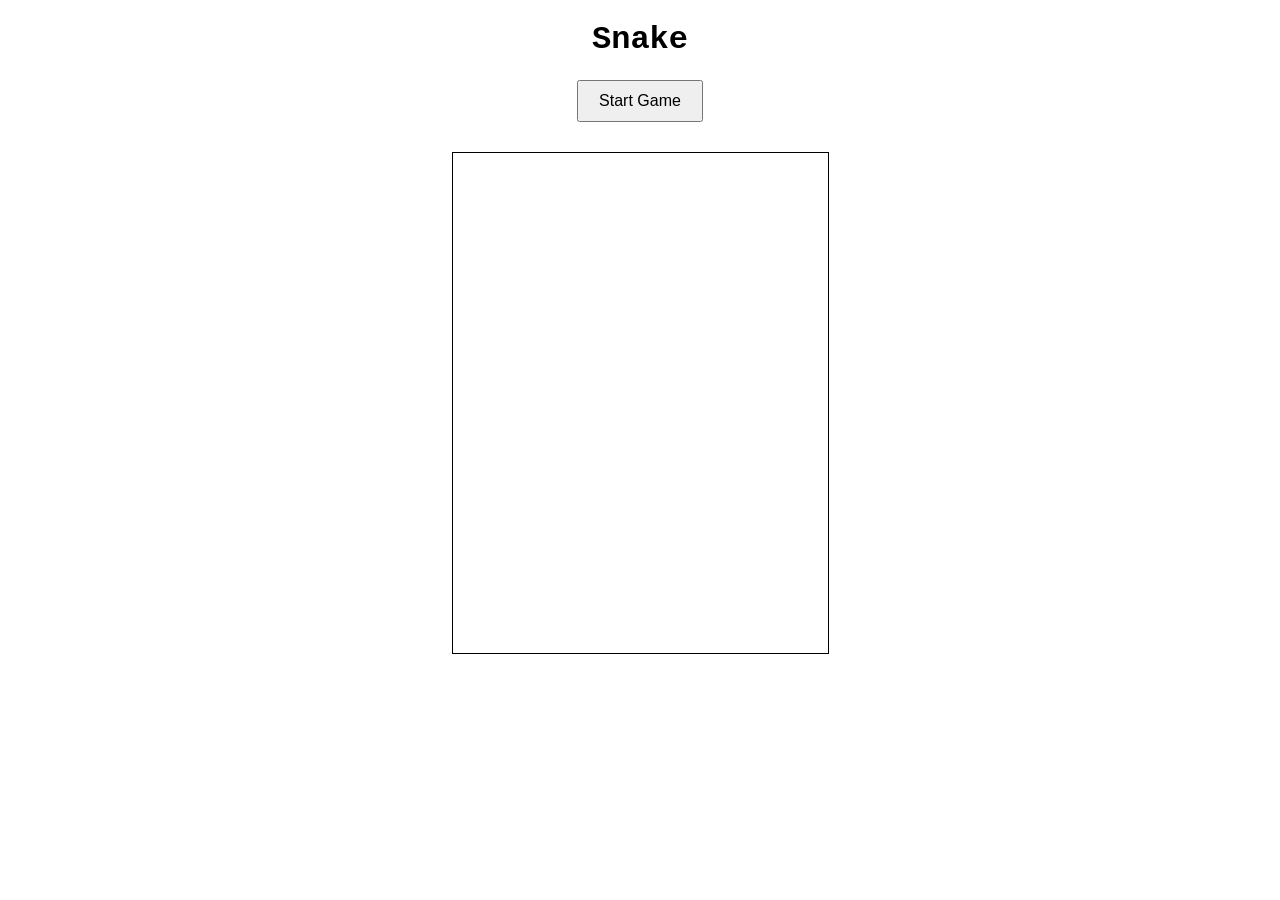
==== index.html @ fc025d75 "renamed html file" ====
<!DOCTYPE html>
<html>
<head>
    <meta charset="UTF-8">
    <meta name="viewport" content="width=device-width, initial-scale=1.0">
    <title>Snake</title>
    <link rel="stylesheet" href="snake.css">
    <script src="snake.js" defer></script>
</head>
<body>
    <h1>Snake</h1>
    <button id="startButton">Start Game</button>
    <canvas id="board"></canvas>
</body>
</html>
---- snake.css ----
body {
    font-family: 'Courier New', Courier, monospace;
    text-align: center;
}

#board {
    border: 1px solid black;
    display: block;
    margin: 20px auto;
}

#startButton {
    padding: 10px 20px;
    font-size: 16px;
    margin-bottom: 10px;
    cursor: pointer;
}

.snake {
    border-radius: 5px;
}

.food {
    border-radius: 50%;
}
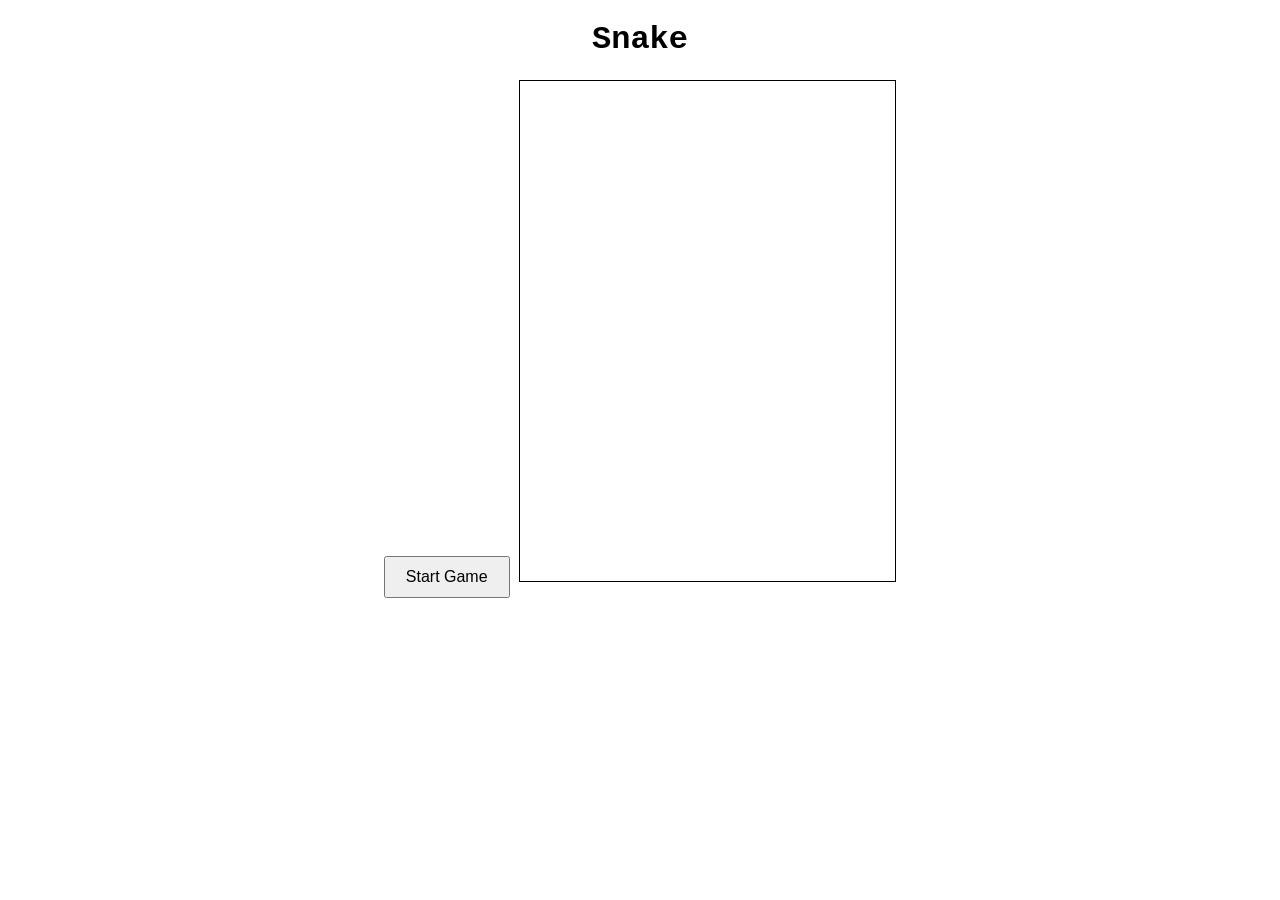
==== commit 35613634: "fixing code 4" ====
--- a/index.html
+++ b/index.html
@@ -5,11 +5,12 @@
     <meta name="viewport" content="width=device-width, initial-scale=1.0">
     <title>Snake</title>
     <link rel="stylesheet" href="snake.css">
-    <script src="snake.js" defer></script>
+    <script src="snake.js"></script>
 </head>
 <body>
     <h1>Snake</h1>
     <button id="startButton">Start Game</button>
     <canvas id="board"></canvas>
+    <div id="gameOverText" style="display: none;">Game Over</div>
 </body>
 </html>
--- a/snake.css
+++ b/snake.css
@@ -5,21 +5,23 @@
 
 #board {
     border: 1px solid black;
-    display: block;
-    margin: 20px auto;
 }
 
 #startButton {
+    margin: 10px auto;
     padding: 10px 20px;
     font-size: 16px;
-    margin-bottom: 10px;
-    cursor: pointer;
 }
 
-.snake {
-    border-radius: 5px;
+#gameOverText {
+    position: absolute;
+    top: 50%;
+    left: 50%;
+    transform: translate(-50%, -50%);
+    font-size: 24px;
+    color: red;
+    background: rgba(0, 0, 0, 0.7);
+    padding: 20px;
+    border-radius: 10px;
+    display: none;
 }
-
-.food {
-    border-radius: 50%;
-}
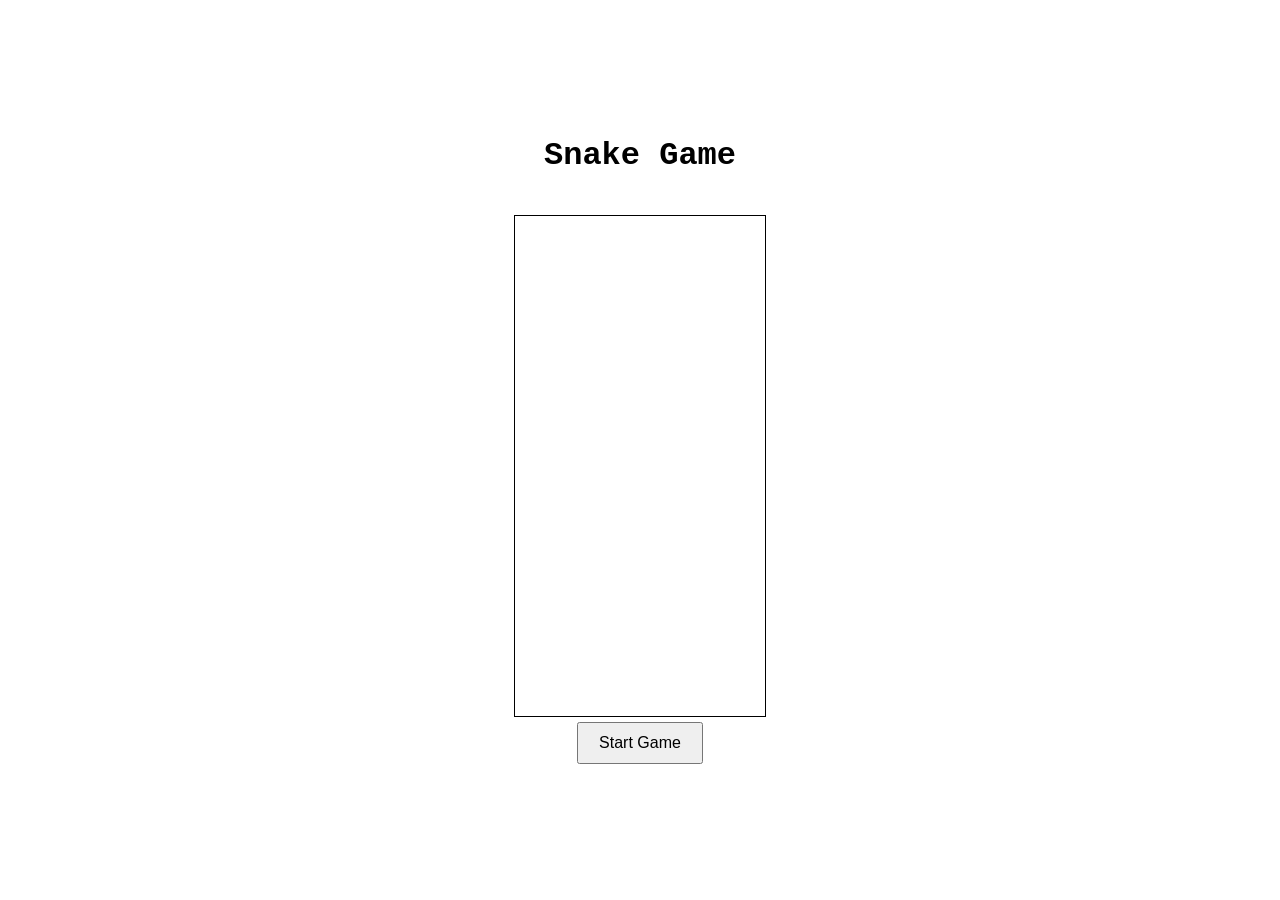
==== commit f5c419ec: "aligning" ====
--- a/index.html
+++ b/index.html
@@ -1,16 +1,67 @@
 <!DOCTYPE html>
-<html>
+<html lang="en">
 <head>
     <meta charset="UTF-8">
     <meta name="viewport" content="width=device-width, initial-scale=1.0">
-    <title>Snake</title>
+    <title>Snake Game</title>
     <link rel="stylesheet" href="snake.css">
-    <script src="snake.js"></script>
+    <style>
+        body {
+            font-family: 'Courier New', Courier, monospace;
+            text-align: center;
+            margin: 0;
+            padding: 0;
+        }
+
+        #game-container {
+            display: flex;
+            flex-direction: column;
+            justify-content: center;
+            align-items: center;
+            height: 100vh;
+        }
+
+        #board-container {
+            position: relative;
+            margin-top: 20px; /* Adjust as needed */
+        }
+
+        #start-button {
+            margin-bottom: 20px;
+            padding: 10px 20px;
+            font-size: 16px;
+            cursor: pointer;
+        }
+
+        #game-over-text {
+            position: absolute;
+            top: 50%;
+            left: 50%;
+            transform: translate(-50%, -50%);
+            font-size: 24px;
+            font-weight: bold;
+            color: red;
+            background: rgba(0, 0, 0, 0.7);
+            padding: 20px;
+            border-radius: 10px;
+            display: none;
+        }
+
+        canvas {
+            border: 1px solid black;
+        }
+    </style>
 </head>
 <body>
-    <h1>Snake</h1>
-    <button id="startButton">Start Game</button>
-    <canvas id="board"></canvas>
-    <div id="gameOverText" style="display: none;">Game Over</div>
+    <div id="game-container">
+        <h1>Snake Game</h1>
+        <div id="board-container">
+            <canvas id="board"></canvas>
+            <div id="game-over-text">Game Over</div>
+        </div>
+        <button id="start-button">Start Game</button>
+    </div>
+
+    <script src="snake.js"></script>
 </body>
 </html>
--- a/snake.css
+++ b/snake.css
@@ -3,25 +3,3 @@
     text-align: center;
 }
 
-#board {
-    border: 1px solid black;
-}
-
-#startButton {
-    margin: 10px auto;
-    padding: 10px 20px;
-    font-size: 16px;
-}
-
-#gameOverText {
-    position: absolute;
-    top: 50%;
-    left: 50%;
-    transform: translate(-50%, -50%);
-    font-size: 24px;
-    color: red;
-    background: rgba(0, 0, 0, 0.7);
-    padding: 20px;
-    border-radius: 10px;
-    display: none;
-}
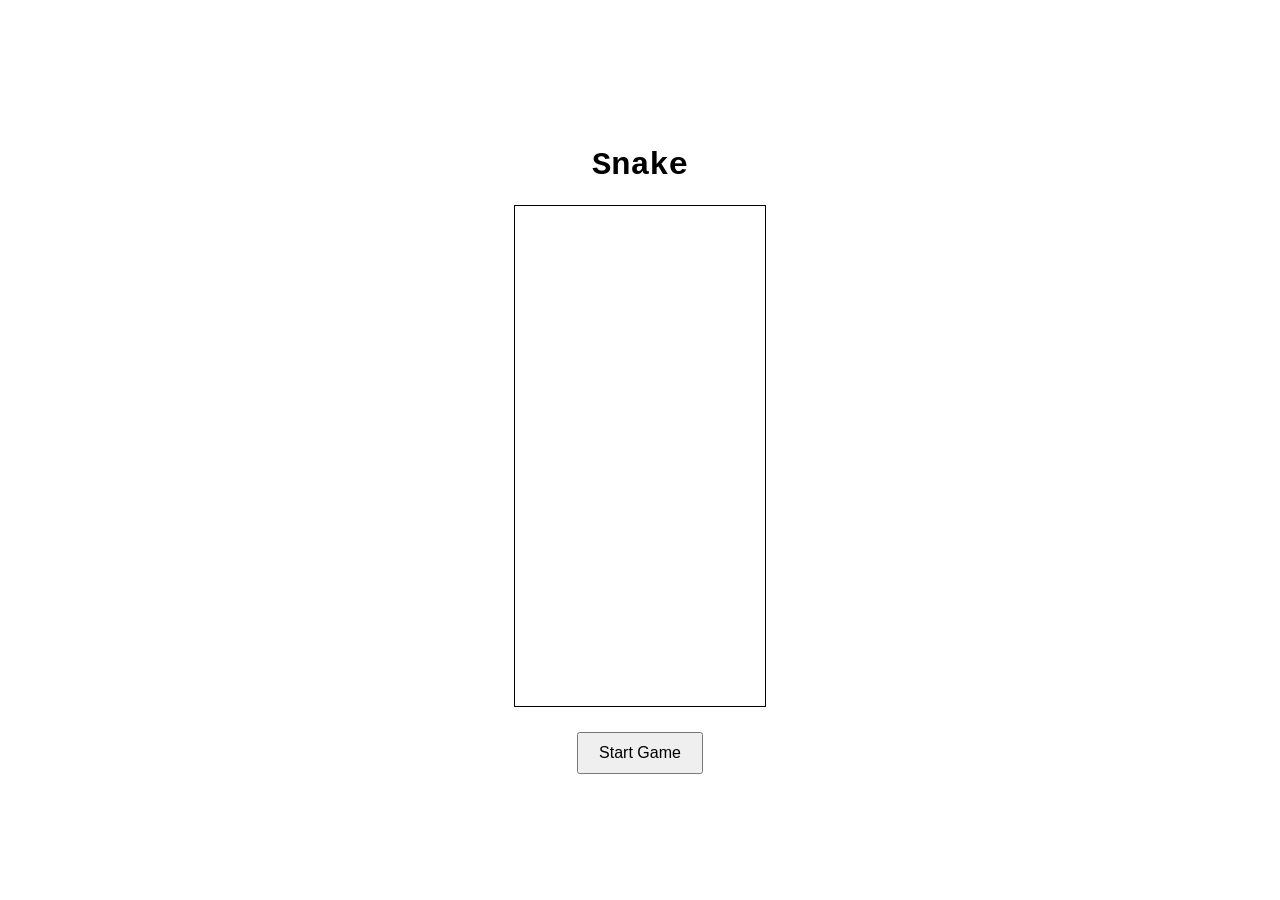
==== commit 1befd859: "adding css and fixing touch" ====
--- a/index.html
+++ b/index.html
@@ -1,67 +1,18 @@
 <!DOCTYPE html>
-<html lang="en">
+<html>
 <head>
     <meta charset="UTF-8">
     <meta name="viewport" content="width=device-width, initial-scale=1.0">
-    <title>Snake Game</title>
+    <title>Snake</title>
     <link rel="stylesheet" href="snake.css">
-    <style>
-        body {
-            font-family: 'Courier New', Courier, monospace;
-            text-align: center;
-            margin: 0;
-            padding: 0;
-        }
-
-        #game-container {
-            display: flex;
-            flex-direction: column;
-            justify-content: center;
-            align-items: center;
-            height: 100vh;
-        }
-
-        #board-container {
-            position: relative;
-            margin-top: 20px; /* Adjust as needed */
-        }
-
-        #start-button {
-            margin-bottom: 20px;
-            padding: 10px 20px;
-            font-size: 16px;
-            cursor: pointer;
-        }
-
-        #game-over-text {
-            position: absolute;
-            top: 50%;
-            left: 50%;
-            transform: translate(-50%, -50%);
-            font-size: 24px;
-            font-weight: bold;
-            color: red;
-            background: rgba(0, 0, 0, 0.7);
-            padding: 20px;
-            border-radius: 10px;
-            display: none;
-        }
-
-        canvas {
-            border: 1px solid black;
-        }
-    </style>
+    <script src="snake.js"></script>
 </head>
 <body>
-    <div id="game-container">
-        <h1>Snake Game</h1>
-        <div id="board-container">
-            <canvas id="board"></canvas>
-            <div id="game-over-text">Game Over</div>
-        </div>
-        <button id="start-button">Start Game</button>
+    <div class="container">
+        <h1>Snake</h1>
+        <canvas id="board"></canvas>
+        <div id="gameOverText" class="overlay">Game Over</div>
     </div>
-
-    <script src="snake.js"></script>
+    <button id="startButton">Start Game</button>
 </body>
 </html>
--- a/snake.css
+++ b/snake.css
@@ -1,5 +1,40 @@
 body {
     font-family: 'Courier New', Courier, monospace;
     text-align: center;
+    margin: 0;
+    height: 100vh;
+    display: flex;
+    justify-content: center;
+    align-items: center;
+    flex-direction: column;
 }
 
+.container {
+    position: relative;
+    margin-bottom: 20px;
+}
+
+#board {
+    border: 1px solid black;
+    cursor: pointer;
+}
+
+#startButton {
+    padding: 10px 20px;
+    font-size: 16px;
+    cursor: pointer;
+}
+
+.overlay {
+    position: absolute;
+    top: 50%;
+    left: 50%;
+    transform: translate(-50%, -50%);
+    font-size: 24px;
+    font-weight: bold;
+    color: red;
+    background: rgba(0, 0, 0, 0.7);
+    padding: 20px;
+    border-radius: 10px;
+    display: none;
+}
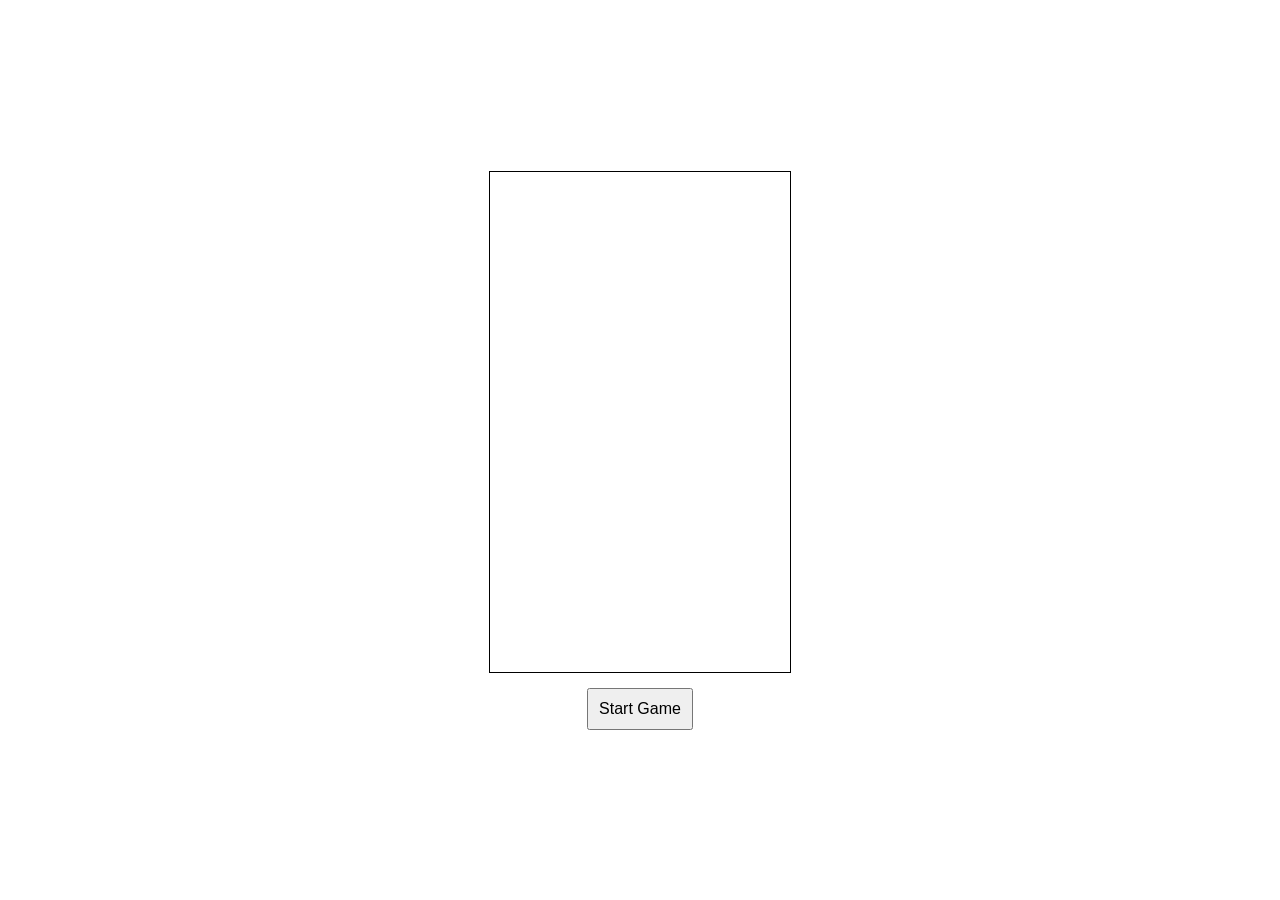
==== commit a8757592: "adjust padding and really remove header" ====
--- a/index.html
+++ b/index.html
@@ -9,7 +9,6 @@
 </head>
 <body>
     <div class="container">
-        <h1>Snake</h1>
         <canvas id="board"></canvas>
         <div id="gameOverText" class="overlay">Game Over</div>
     </div>
--- a/snake.css
+++ b/snake.css
@@ -11,7 +11,7 @@
 
 .container {
     position: relative;
-    margin-bottom: 20px;
+    margin-bottom: 10px;
 }
 
 #board {
@@ -20,7 +20,7 @@
 }
 
 #startButton {
-    padding: 10px 20px;
+    padding: 10px 10px;
     font-size: 16px;
     cursor: pointer;
 }
